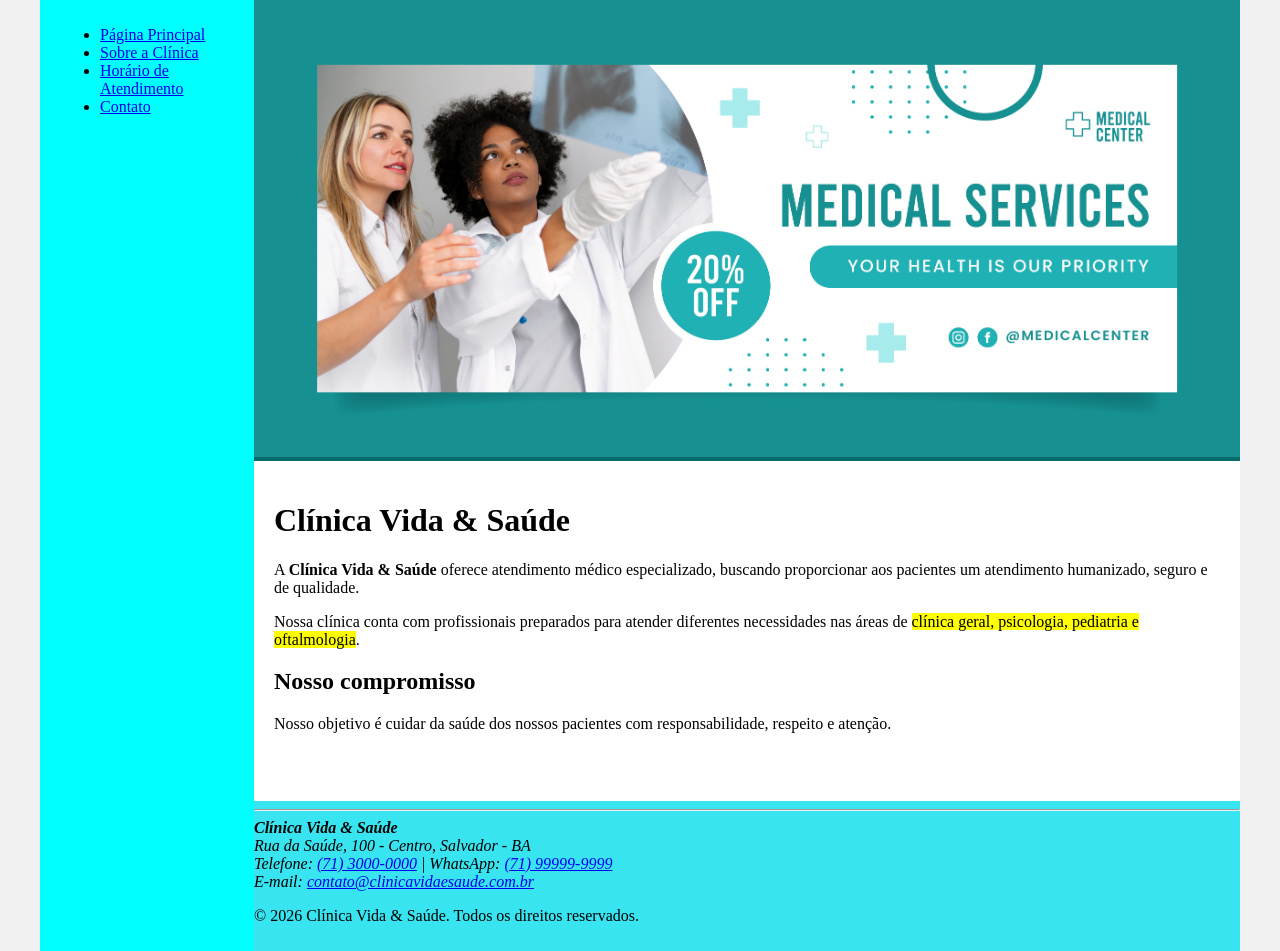
==== index.html @ e530eb5e "primeiro commit" ====
<!DOCTYPE html>
<html lang="pt-BR">

<head>
    <meta charset="UTF-8">
    <meta name="viewport" content="width=device-width, initial-scale=1.0">
    <title>Clínica Vida & Saúde</title>
    <link rel="stylesheet" href="base.css">
</head>

<body>
    <div class="wrapper">

        <div class="menu">
            <ul>
                <li><a href="index.html">Página Principal</a></li>
                <li><a href="sobre.html">Sobre a Clínica</a></li>
                <li><a href="horario.html">Horário de Atendimento</a></li>
                <li><a href="contato.html">Contato</a></li>
            </ul>
        </div>

        <div class="main">

            <div class="header">
                <img src="./images/8452091.jpg" alt="Imagem da Clínica Vida & Saúde" width="100%">
            </div>

            <div class="content">

                <h1>Clínica Vida & Saúde</h1>

                <p>
                    A <strong>Clínica Vida & Saúde</strong> oferece atendimento médico
                    especializado, buscando proporcionar aos pacientes um atendimento
                    humanizado, seguro e de qualidade.
                </p>

                <p>
                    Nossa clínica conta com profissionais preparados para atender
                    diferentes necessidades nas áreas de <mark>clínica geral,
                    psicologia, pediatria e oftalmologia</mark>.
                </p>

                <h2>Nosso compromisso</h2>

                <p>
                    Nosso objetivo é cuidar da saúde dos nossos pacientes com
                    responsabilidade, respeito e atenção.
                </p>

            </div>

            <div class="footer">

                <hr>

                <address>
                    <strong>Clínica Vida & Saúde</strong><br>
                    Rua da Saúde, 100 - Centro, Salvador - BA<br>
                    Telefone: <a href="tel:7130000000">(71) 3000-0000</a> |
                    WhatsApp: <a href="https://wa.me/5571999999999" target="_blank">(71) 99999-9999</a><br>
                    E-mail: <a href="mailto:contato@clinicavidaesaude.com.br">contato@clinicavidaesaude.com.br</a>
                </address>

                <p>&copy; 2026 Clínica Vida & Saúde. Todos os direitos reservados.</p>

            </div>

        </div>

    </div>
</body>

</html>
---- base.css ----
html, body {
    margin: 0;
}
body {
    background-color: #f1f1f1;
    display: flex;
    justify-content: center;
}

.wrapper {
    width: 1200px;
    display: flex;
    margin: 0 auto;
    background-color: aquamarine;
}
.main {
    display: flex;
    flex-flow: column;
    width: 85%;
}
.menu {
    width: 15%;
    background-color: aqua;
    padding: 10px 20px 0px;
}
.header {
    background-color: rgb(5, 108, 108);
    min-height: 150px;
}
.content {
    background-color: white;
    min-height: 300px;
    padding: 20px;
}
.footer {
    background-color: rgb(56, 228, 240);
    min-height: 150px;
}
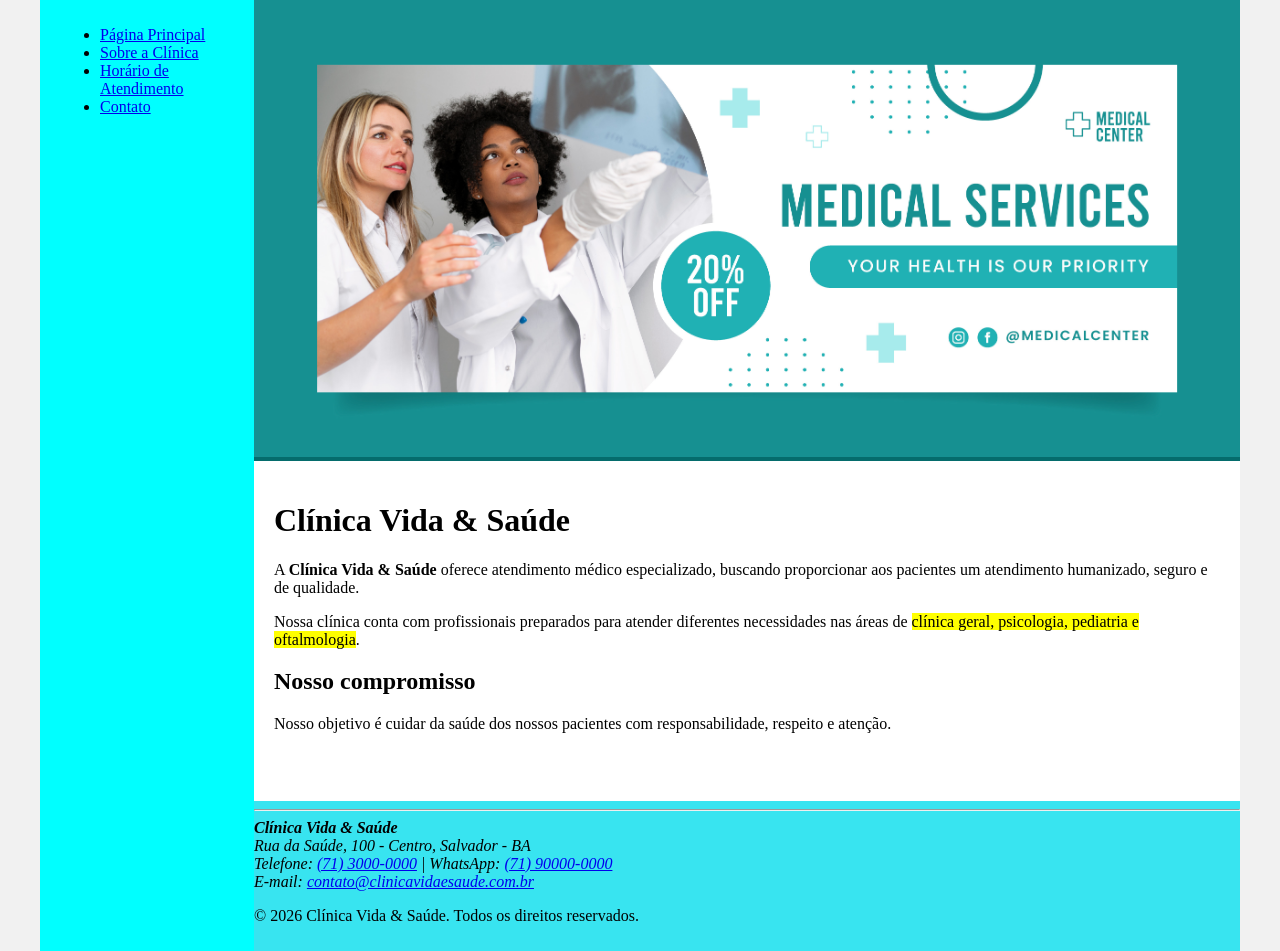
==== commit a360065f: "Corrige imagem, telefone e mapa do contato e limpa o sobre" ====
--- a/index.html
+++ b/index.html
@@ -59,7 +59,7 @@
                     <strong>Clínica Vida & Saúde</strong><br>
                     Rua da Saúde, 100 - Centro, Salvador - BA<br>
                     Telefone: <a href="tel:7130000000">(71) 3000-0000</a> |
-                    WhatsApp: <a href="https://wa.me/5571999999999" target="_blank">(71) 99999-9999</a><br>
+                    WhatsApp: <a href="https://wa.me/5571999999999" target="_blank">(71) 90000-0000</a><br>
                     E-mail: <a href="mailto:contato@clinicavidaesaude.com.br">contato@clinicavidaesaude.com.br</a>
                 </address>
 
